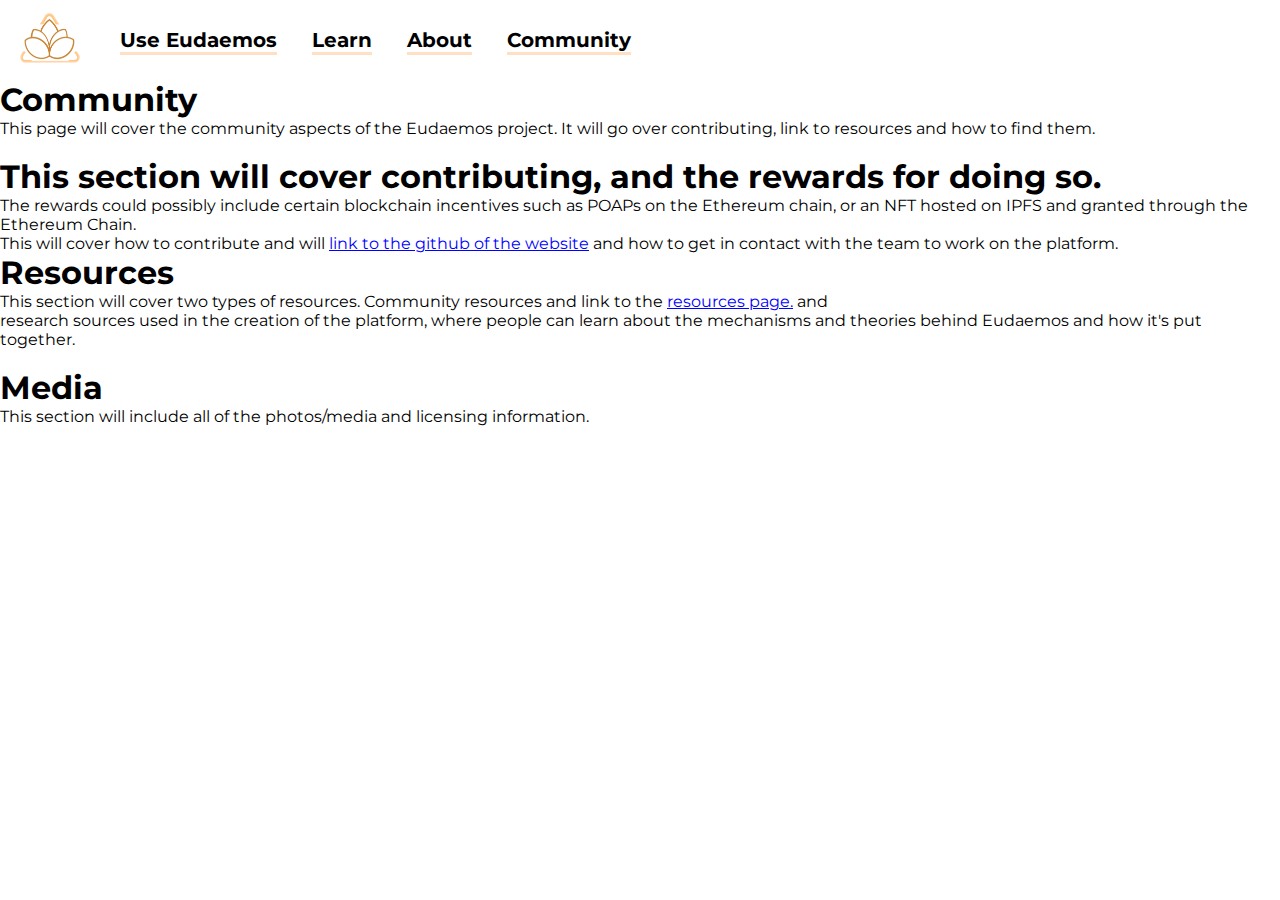
==== pages/community.html @ fddaeabf "Linked all pages." ====
<!DOCTYPE html>
<html lang="en">
<head>
    <meta charset="UTF-8">
    <title>Eudaemos | Learn More</title>
    <link rel="stylesheet" href="../style/community.css">
    <link href='https://fonts.googleapis.com/css?family=Montserrat' rel='stylesheet'>
</head>
<body>
  <header>
    <a href="../index.html"><img id="lotus-logo" src="../style/images/lotus.png" alt="Eudaemos Logo"></a>
    <ul>
      <a href="../index.html">
        <li><u>Use Eudaemos</u></li>
      </a>
      <a href="learn.html">
        <li><u>Learn</u></li>
      </a>
      <a href="about.html">
        <li><u>About</u></li>
      </a>
      <a href="community.html">
        <li><u>Community</u></li>
      </a>
    </ul>
  </header>
  <main>
    <h1>Community</h1>
    <p>This page will cover the community aspects of the Eudaemos project. It will go over contributing, link to resources and how to find them.</p>
    <br>
    <h1>This section will cover contributing, and the rewards for doing so.</h1>
    <p>The rewards could possibly include certain blockchain incentives such as POAPs on the Ethereum chain, or an NFT hosted on IPFS and granted through the Ethereum Chain.</p>
    <p>This will cover how to contribute and will <a href="https://github.com/Pluto-XI/Eudaemos-website" target="_blank"><u style="color: blue;">link to the github of the website</u></a> and how to get in contact with the team to work on the platform.</p>
    <h1>Resources</h1>
    <p>This section will cover two types of resources. Community resources and link to the <a style="color: blue;" href="resources.html"><u>resources page.</u></a> and </p>
    <p>research sources used in the creation of the platform, where people can learn about the mechanisms and theories behind Eudaemos and how it's put together.</p>
    <br>
    <h1>Media</h1>
    <p>This section will include all of the photos/media and licensing information.</p>
</main>
  </body>
  </html>
---- style/community.css ----
html {
    box-sizing: border-box;
    font-family: 'Montserrat' , sans-serif;
  }

* {
  margin: 0;
  padding: 0;
}

*, *::before, *::after {
  box-sizing: inherit;
}

/* Colors
#FFE0C2 peach
#B3DAFE blue
#B3DAFE light blue
#50aaff dark blue
#a2e1ff brain blue
*/

button {
    padding: 10px 40px;
    background-color: #D9EDFF;
    border-radius: 25px;
    border: solid 3px #B3DAFE;
    transition: .4s;
    margin-top: 20px;
    font-size: 20px;
}

button:hover {
    background-color: #50aaff;
    cursor: pointer;
}


/* Header */

#lotus-logo {
    height: 50px;
    width: auto;
    margin-left: 20px;
}

header {
    display: flex;
    height: 80px;
    align-items: center;
    font-size: 20px;
    font-weight: 700;
    gap: 40px;
}

header ul {
    list-style: none;
    display: flex;
    gap: 35px;
}

a {
    text-decoration: none;
    color: black;
    transition: 0.3s;
}

a:hover {
    color: #50aaff;
}

header a u {
    text-decoration: none;
    border-bottom: solid 3px #FFE0C2;
}
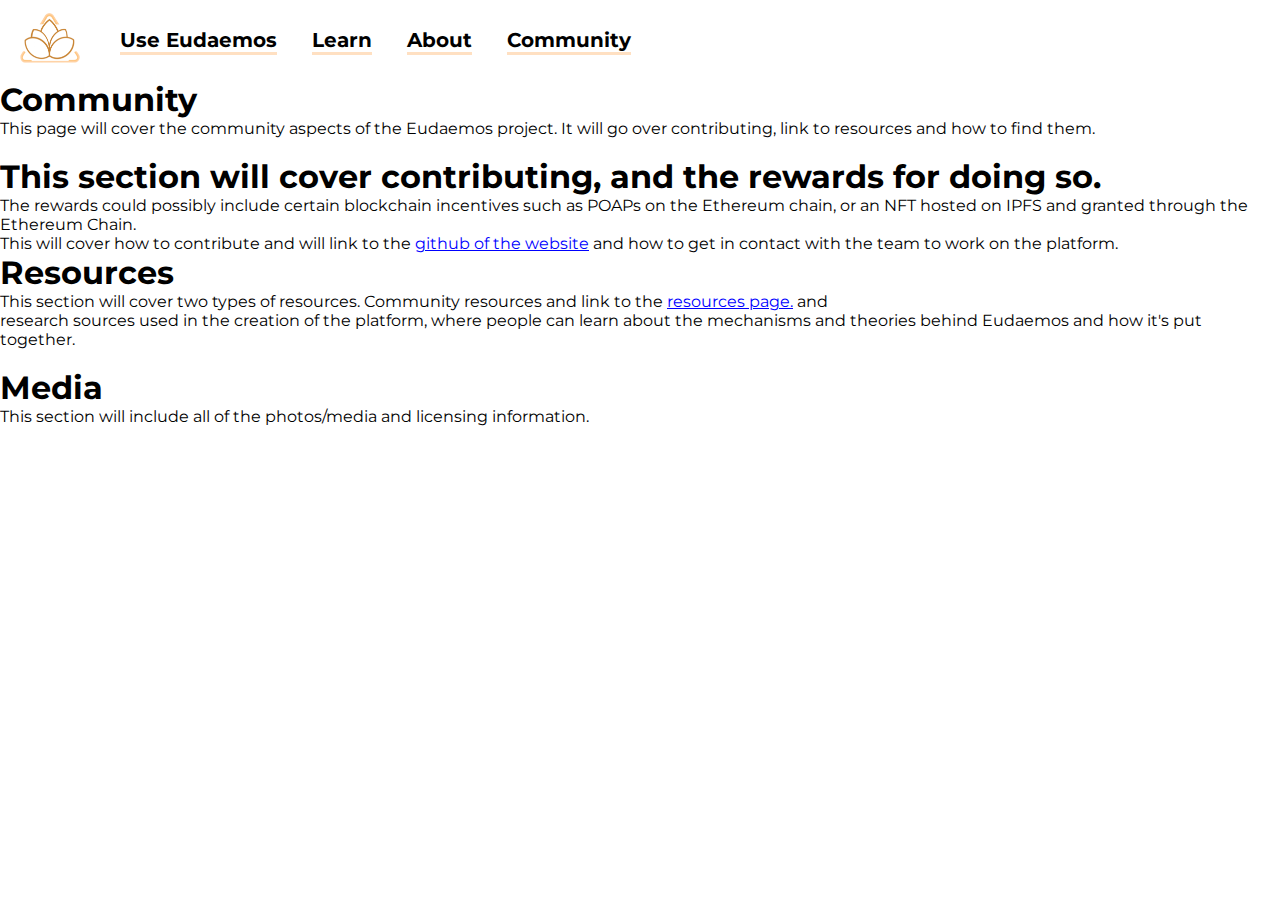
==== commit cf6e8a68: "Accessibility testing fixes" ====
--- a/pages/community.html
+++ b/pages/community.html
@@ -30,7 +30,7 @@
     <br>
     <h1>This section will cover contributing, and the rewards for doing so.</h1>
     <p>The rewards could possibly include certain blockchain incentives such as POAPs on the Ethereum chain, or an NFT hosted on IPFS and granted through the Ethereum Chain.</p>
-    <p>This will cover how to contribute and will <a href="https://github.com/Pluto-XI/Eudaemos-website" target="_blank"><u style="color: blue;">link to the github of the website</u></a> and how to get in contact with the team to work on the platform.</p>
+    <p>This will cover how to contribute and will link to the <a href="https://github.com/Pluto-XI/Eudaemos-website" target="_blank"><u style="color: blue;">github of the website</u></a> and how to get in contact with the team to work on the platform.</p>
     <h1>Resources</h1>
     <p>This section will cover two types of resources. Community resources and link to the <a style="color: blue;" href="resources.html"><u>resources page.</u></a> and </p>
     <p>research sources used in the creation of the platform, where people can learn about the mechanisms and theories behind Eudaemos and how it's put together.</p>
